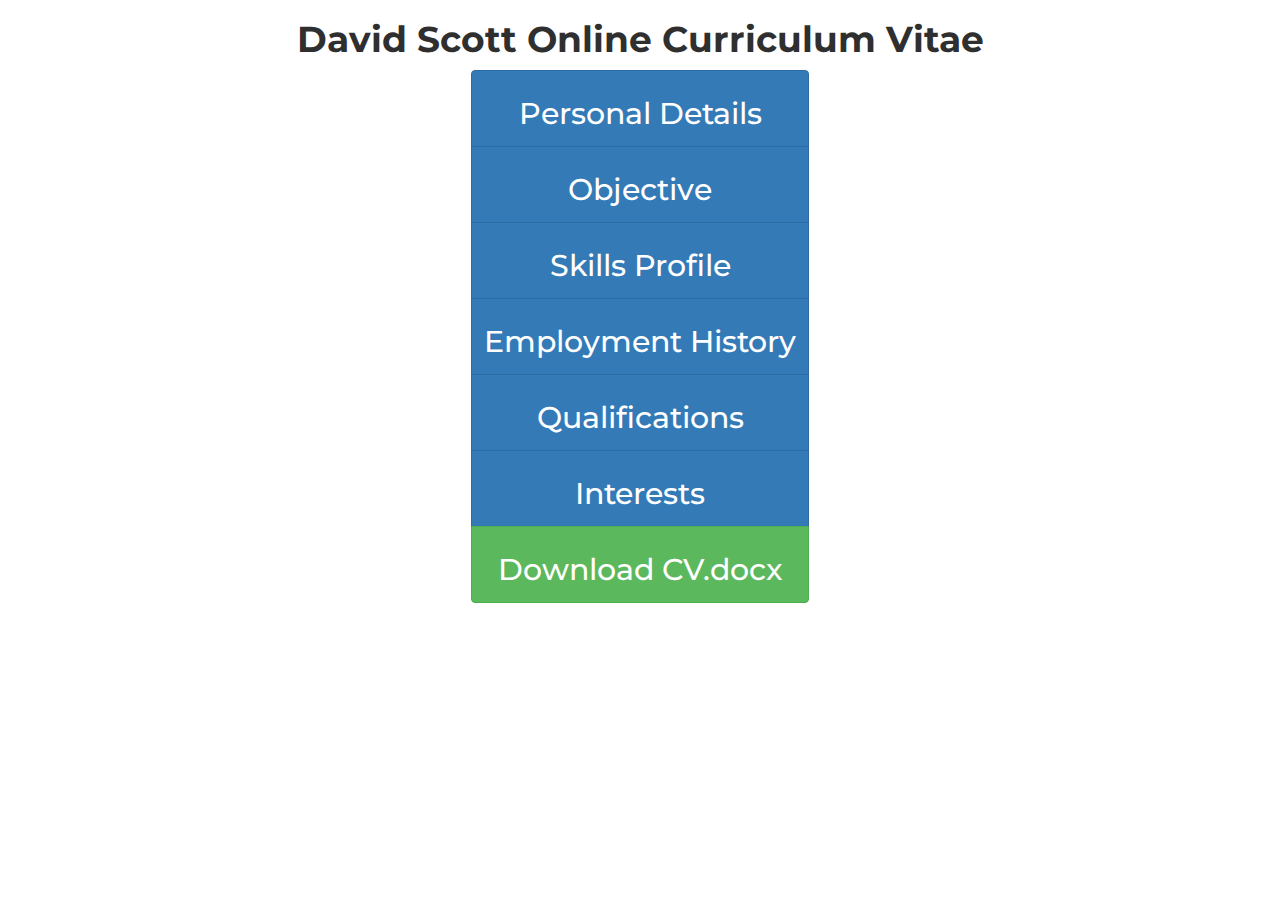
==== David-Scott-E-Portfolio/index.html @ 067e6ba7 "Initial commit" ====
<!DOCTYPE html>
<html lang="en">
<head>
    <!-- Include meta tag to ensure proper rendering and touch zooming -->
    <meta name="viewport" content="width=device-width, initial-scale=1">

    <link rel="stylesheet" href="https://maxcdn.bootstrapcdn.com/bootstrap/3.3.7/css/bootstrap.min.css">
    <script src="https://ajax.googleapis.com/ajax/libs/jquery/3.3.1/jquery.min.js"></script>
    <script src="https://maxcdn.bootstrapcdn.com/bootstrap/3.3.7/js/bootstrap.min.js"></script>
    <link href="https://fonts.googleapis.com/css?family=Montserrat" rel="stylesheet">

    <meta charset="UTF-8">
    <title>David Scott E-Portfolio</title>

    <style>
        body {
            font: 20px Montserrat, sans-serif;
            line-height: 1.8;
            color: #2f2f2f;
        }
    </style>
</head>
<body>

<!--<div align = "center">
    <h1 id ="Home">David Scott - Online Curriculum Vitae</h1><br/>
    <a href = "cv.html#Personal"><h2>Personal Details</h2></a>
    <a href = "cv.html#Objective"><h2>Objective</h2></a>
    <a href = "cv.html#Skills"><h2>Skills Profile</h2></a>
    <a href = "cv.html#Employment"><h2>Employment History</h2></a>
    <a href = "cv.html#Qualifications"><h2>Qualifications</h2></a>
    <a href = "cv.html#Interests"><h2>Interests</h2></a>
    <a href="/docs/David Scott_CV.docx" download><button>Download CV.docx</button></a>
</div>-->
<div class="container" align = "center">
    <h1 id ="Home"><b>David Scott Online Curriculum Vitae</b></h1>
    <div class="btn-group-vertical">
        <a href = "cv.html#Personal" class="btn btn-primary" role="button"><h2>Personal Details</h2></a>
        <a href = "cv.html#Objective" class="btn btn-primary" role="button"><h2>Objective</h2></a>
        <a href = "cv.html#Skills" class="btn btn-primary" role="button"><h2>Skills Profile</h2></a>
        <a href = "cv.html#Employment" class="btn btn-primary" role="button"><h2>Employment History</h2></a>
        <a href = "cv.html#Qualifications" class="btn btn-primary" role="button"><h2>Qualifications</h2></a>
        <a href = "cv.html#Interests" class="btn btn-primary" role="button"><h2>Interests</h2></a>
        <a href="/docs/David Scott_CV.docx" class="btn btn-success" role="button"><h2>Download CV.docx</h2></a>
    </div>
</div>

</body>
</html>
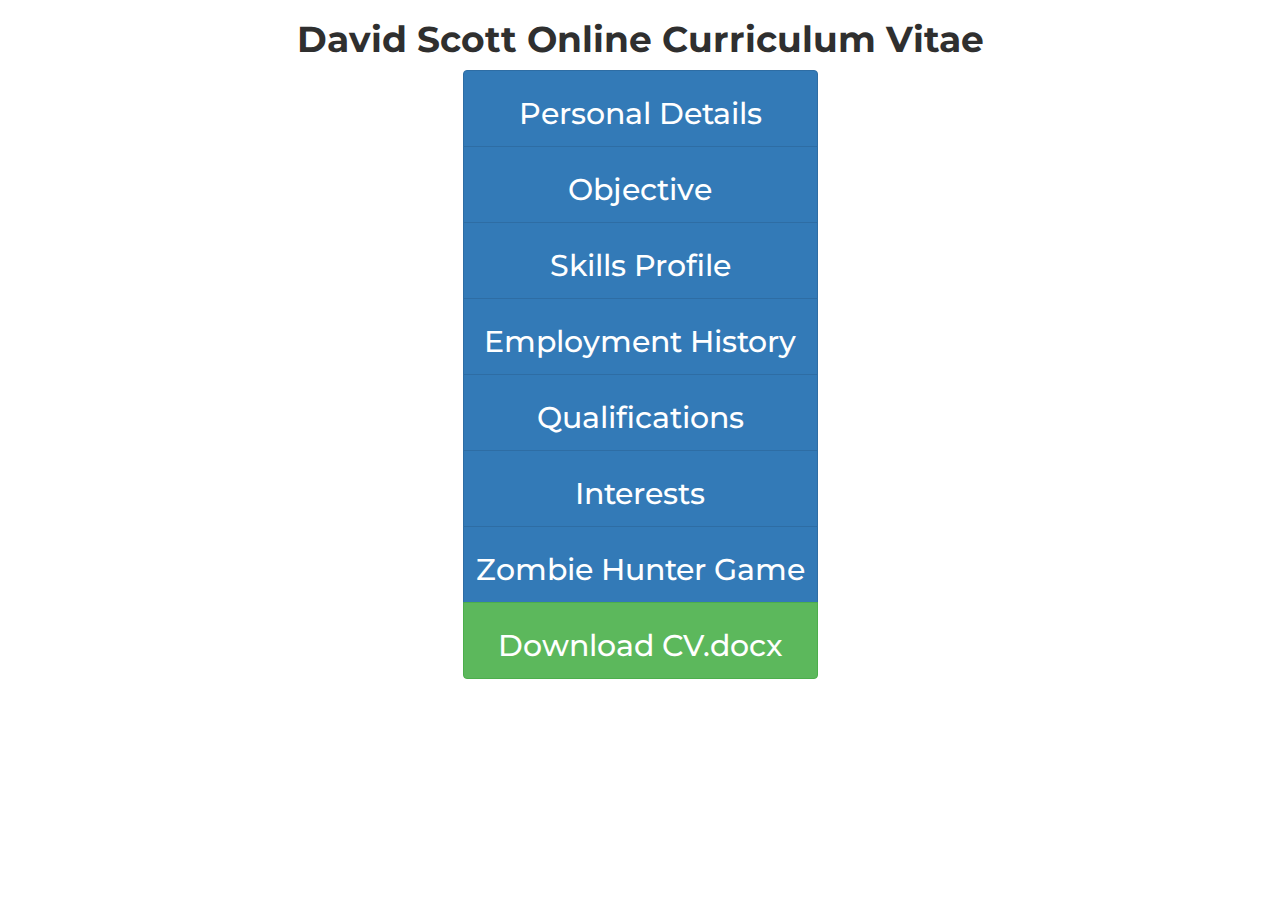
==== commit 7f4502e2: "Index_Test button to zhgame" ====
--- a/David-Scott-E-Portfolio/index.html
+++ b/David-Scott-E-Portfolio/index.html
@@ -41,7 +41,8 @@
         <a href = "cv.html#Employment" class="btn btn-primary" role="button"><h2>Employment History</h2></a>
         <a href = "cv.html#Qualifications" class="btn btn-primary" role="button"><h2>Qualifications</h2></a>
         <a href = "cv.html#Interests" class="btn btn-primary" role="button"><h2>Interests</h2></a>
-        <a href="/docs/David Scott_CV.docx" class="btn btn-success" role="button"><h2>Download CV.docx</h2></a>
+        <a href = "ZombieHunter/ZHGame.html" class="btn btn-primary" role="button"><h2>Zombie Hunter Game</h2></a>
+        <a href = "/docs/David Scott_CV.docx" class="btn btn-success" role="button"><h2>Download CV.docx</h2></a>
     </div>
 </div>
 
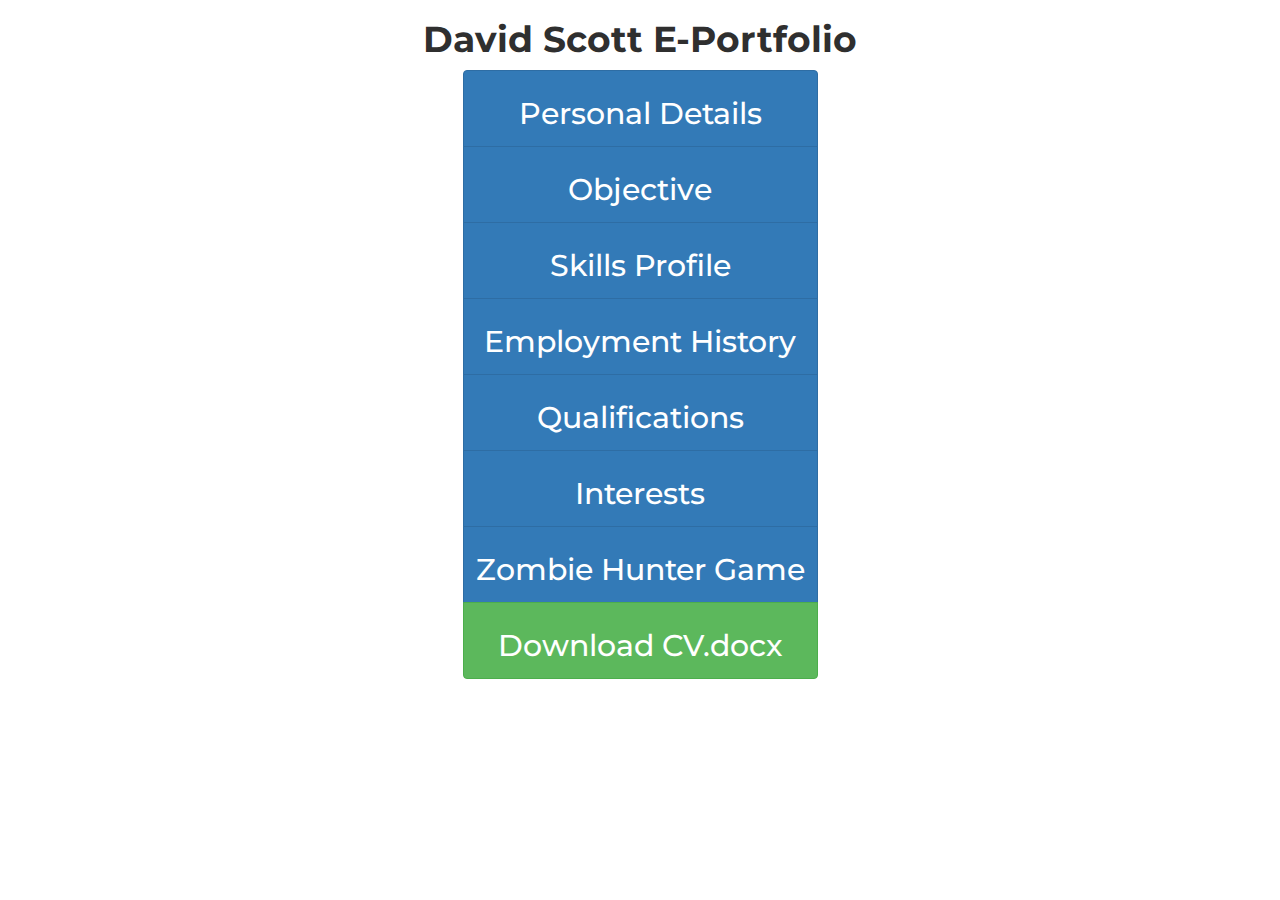
==== commit f3b5e4cb: "ZombieHunter_Virtual Stick for Mobile and button to swap" ====
--- a/David-Scott-E-Portfolio/index.html
+++ b/David-Scott-E-Portfolio/index.html
@@ -33,7 +33,7 @@
     <a href="/docs/David Scott_CV.docx" download><button>Download CV.docx</button></a>
 </div>-->
 <div class="container" align = "center">
-    <h1 id ="Home"><b>David Scott Online Curriculum Vitae</b></h1>
+    <h1 id ="Home"><b>David Scott E-Portfolio</b></h1>
     <div class="btn-group-vertical">
         <a href = "cv.html#Personal" class="btn btn-primary" role="button"><h2>Personal Details</h2></a>
         <a href = "cv.html#Objective" class="btn btn-primary" role="button"><h2>Objective</h2></a>
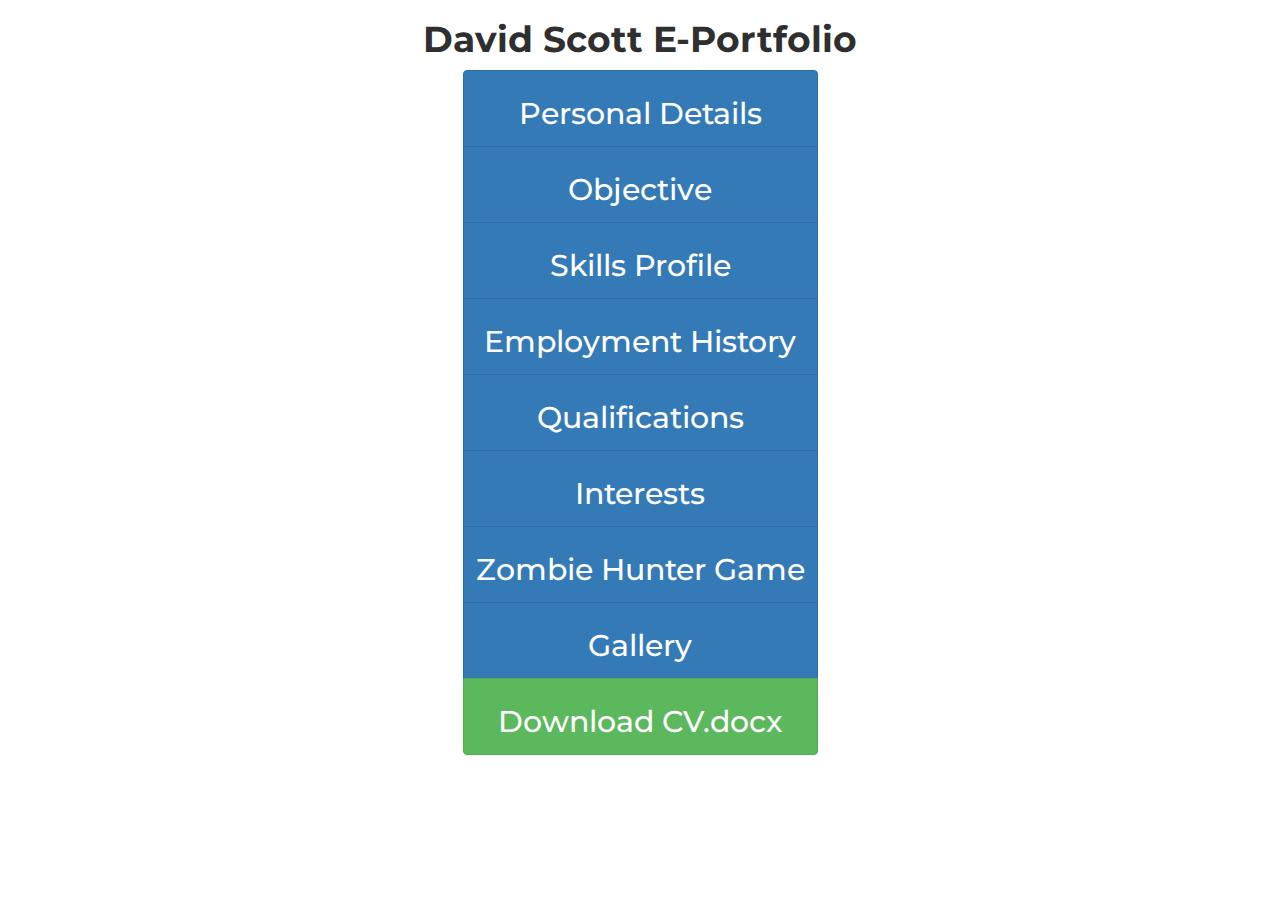
==== commit 1dde8516: "Gallery_Gallery added" ====
--- a/David-Scott-E-Portfolio/index.html
+++ b/David-Scott-E-Portfolio/index.html
@@ -42,6 +42,7 @@
         <a href = "cv.html#Qualifications" class="btn btn-primary" role="button"><h2>Qualifications</h2></a>
         <a href = "cv.html#Interests" class="btn btn-primary" role="button"><h2>Interests</h2></a>
         <a href = "ZombieHunter/ZHGame.html" class="btn btn-primary" role="button"><h2>Zombie Hunter Game</h2></a>
+        <a href = "Gallery/gallery.html" class="btn btn-primary" role="button"><h2>Gallery</h2></a>
         <a href = "/docs/David Scott_CV.docx" class="btn btn-success" role="button"><h2>Download CV.docx</h2></a>
     </div>
 </div>
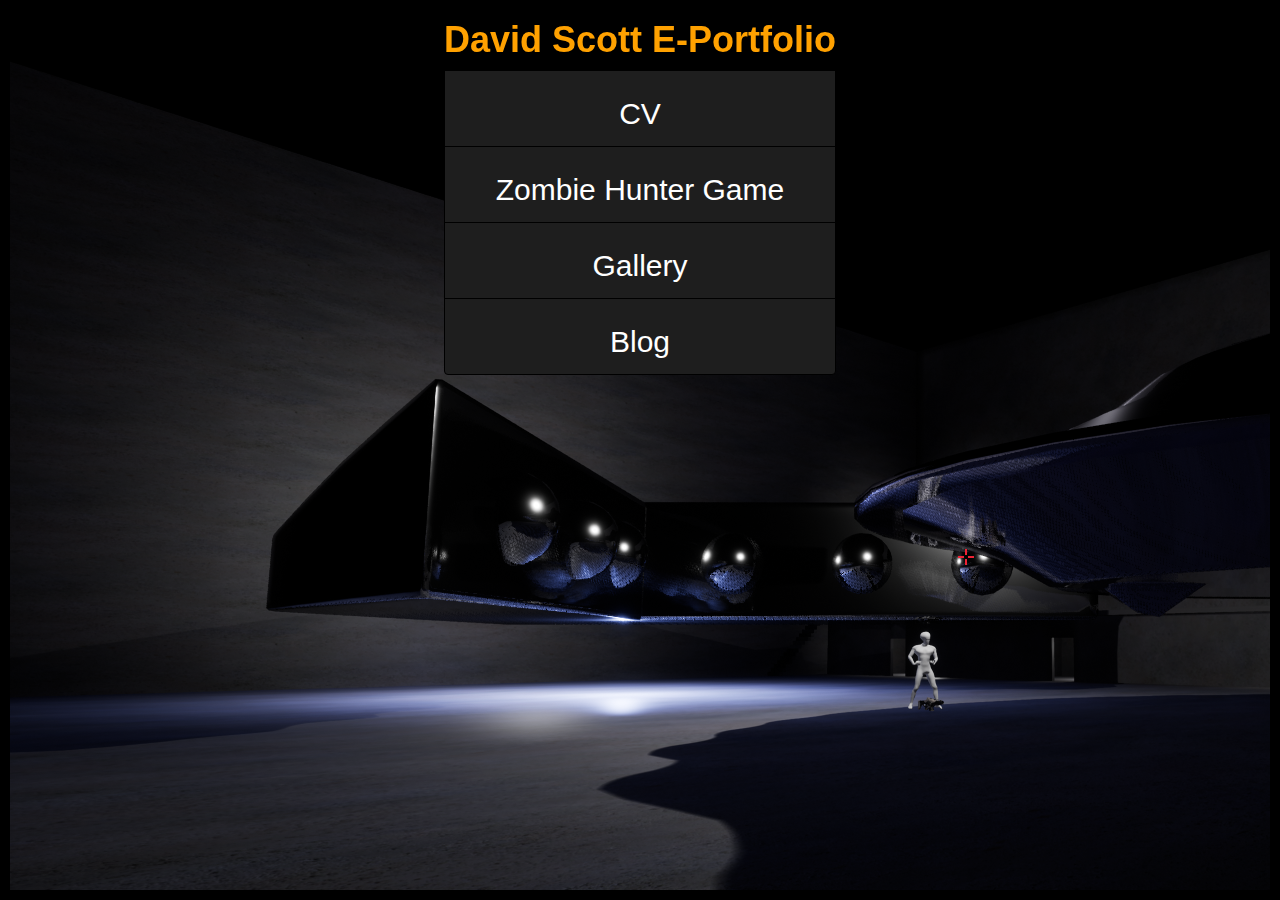
==== commit bc2587a5: "Blog_FirstCompleteDraft" ====
--- a/David-Scott-E-Portfolio/index.html
+++ b/David-Scott-E-Portfolio/index.html
@@ -1,51 +1,98 @@
 <!DOCTYPE html>
 <html lang="en">
 <head>
+    <meta charset="UTF-8">
+    <title>David Scott E-Portfolio</title>
+
     <!-- Include meta tag to ensure proper rendering and touch zooming -->
-    <meta name="viewport" content="width=device-width, initial-scale=1">
+    <meta name="viewport" content="width=device-width, initial-scale=0.9">
 
     <link rel="stylesheet" href="https://maxcdn.bootstrapcdn.com/bootstrap/3.3.7/css/bootstrap.min.css">
     <script src="https://ajax.googleapis.com/ajax/libs/jquery/3.3.1/jquery.min.js"></script>
     <script src="https://maxcdn.bootstrapcdn.com/bootstrap/3.3.7/js/bootstrap.min.js"></script>
     <link href="https://fonts.googleapis.com/css?family=Montserrat" rel="stylesheet">
 
-    <meta charset="UTF-8">
-    <title>David Scott E-Portfolio</title>
+    <div data-role="page" data-theme="a|b"></div>
 
     <style>
-        body {
-            font: 20px Montserrat, sans-serif;
-            line-height: 1.8;
-            color: #2f2f2f;
+
+        /*div.background {*/
+        /*background: url(Gallery/assets/sprites/FruitProject/FruitCloseCamera.png) repeat;*/
+        /*border: 2px solid black;*/
+        /*}*/
+
+        div.transbox {
+            margin: 30px;
+            background-color: #000000;
+            border: 1px solid black;
+            opacity: 0.6;
+            filter: alpha(opacity=60); /* For IE8 and earlier */
         }
+
+        div.transbox p {
+            margin: 5%;
+            font-weight: bold;
+            font-family: Verdana;
+            font-size: 12px;
+            color: #000000;
+        }
+
+        .fullscreen {
+            position: fixed;
+            /*padding: 50px;*/
+            margin: 10px;
+            top: 0;
+            left: 0;
+            bottom: 0;
+            right: 0;
+            /*overflow: auto;*/
+            background: black; /* Just to visualize the extent */
+            /*background-image:url('Gallery/assets/sprites/FruitProject/FruitCloseCamera.png');*/
+            background-color: black;
+        }
+
+        .btn-primary, .btn-primary:active, .btn-primary:visited, .btn-primary:focus, .btn-primary:active:focus {
+            background-color: #1e1e1e; !important;
+            border-color: #000000; !important;}
+
+        .btn-primary:hover {
+            background-color: #000000;!important;
+            border-color: #ff885b; !important;}
+        .mainImage{
+            background-image:url('Gallery/assets/sprites/FruitProject/FruitCloseCamera.png');
+            background-size: cover;
+        }
+
+        /* Responsive layout - when the screen is less than 800px wide, make the two columns stack on top of each other instead of next to each other */
+        @media screen and (max-width: 1200px) {
+            .fullscreen{
+                top: -100px;
+                left: -700px;
+            }
+        }
+
     </style>
+
 </head>
-<body>
+<body style="background-color: black">
 
-<!--<div align = "center">
-    <h1 id ="Home">David Scott - Online Curriculum Vitae</h1><br/>
-    <a href = "cv.html#Personal"><h2>Personal Details</h2></a>
-    <a href = "cv.html#Objective"><h2>Objective</h2></a>
-    <a href = "cv.html#Skills"><h2>Skills Profile</h2></a>
-    <a href = "cv.html#Employment"><h2>Employment History</h2></a>
-    <a href = "cv.html#Qualifications"><h2>Qualifications</h2></a>
-    <a href = "cv.html#Interests"><h2>Interests</h2></a>
-    <a href="/docs/David Scott_CV.docx" download><button>Download CV.docx</button></a>
-</div>-->
-<div class="container" align = "center">
-    <h1 id ="Home"><b>David Scott E-Portfolio</b></h1>
-    <div class="btn-group-vertical">
-        <a href = "cv.html#Personal" class="btn btn-primary" role="button"><h2>Personal Details</h2></a>
-        <a href = "cv.html#Objective" class="btn btn-primary" role="button"><h2>Objective</h2></a>
-        <a href = "cv.html#Skills" class="btn btn-primary" role="button"><h2>Skills Profile</h2></a>
-        <a href = "cv.html#Employment" class="btn btn-primary" role="button"><h2>Employment History</h2></a>
-        <a href = "cv.html#Qualifications" class="btn btn-primary" role="button"><h2>Qualifications</h2></a>
-        <a href = "cv.html#Interests" class="btn btn-primary" role="button"><h2>Interests</h2></a>
-        <a href = "ZombieHunter/ZHGame.html" class="btn btn-primary" role="button"><h2>Zombie Hunter Game</h2></a>
-        <a href = "Gallery/gallery.html" class="btn btn-primary" role="button"><h2>Gallery</h2></a>
-        <a href = "/docs/David Scott_CV.docx" class="btn btn-success" role="button"><h2>Download CV.docx</h2></a>
+<div align="center" class="fullscreen" style="background-image: url('CTPBlog/images/portfolio/BulletSponge.png')">
+
+</div>
+<div>
+    <div class="container" align = "center">
+
+        <div class="btn-group-vertical">
+            <div>
+                <h1 id ="Home" style="color: #ffa100"><b>David Scott E-Portfolio</b></h1>
+            </div>
+            <a href = "CV/CVMenu.html" class="btn btn-primary" role="button"><h2>CV</h2></a>
+            <a href = "ZombieHunter/ZHGame.html" class="btn btn-primary" role="button"><h2>Zombie Hunter Game</h2></a>
+            <a href = "Gallery/gallery.html" class="btn btn-primary" role="button"><h2>Gallery</h2></a>
+            <a href = "CTPBlog/CTPBlog.html" class="btn btn-primary" role="button"><h2>Blog</h2></a>
+        </div>
+
     </div>
 </div>
-
 </body>
 </html>